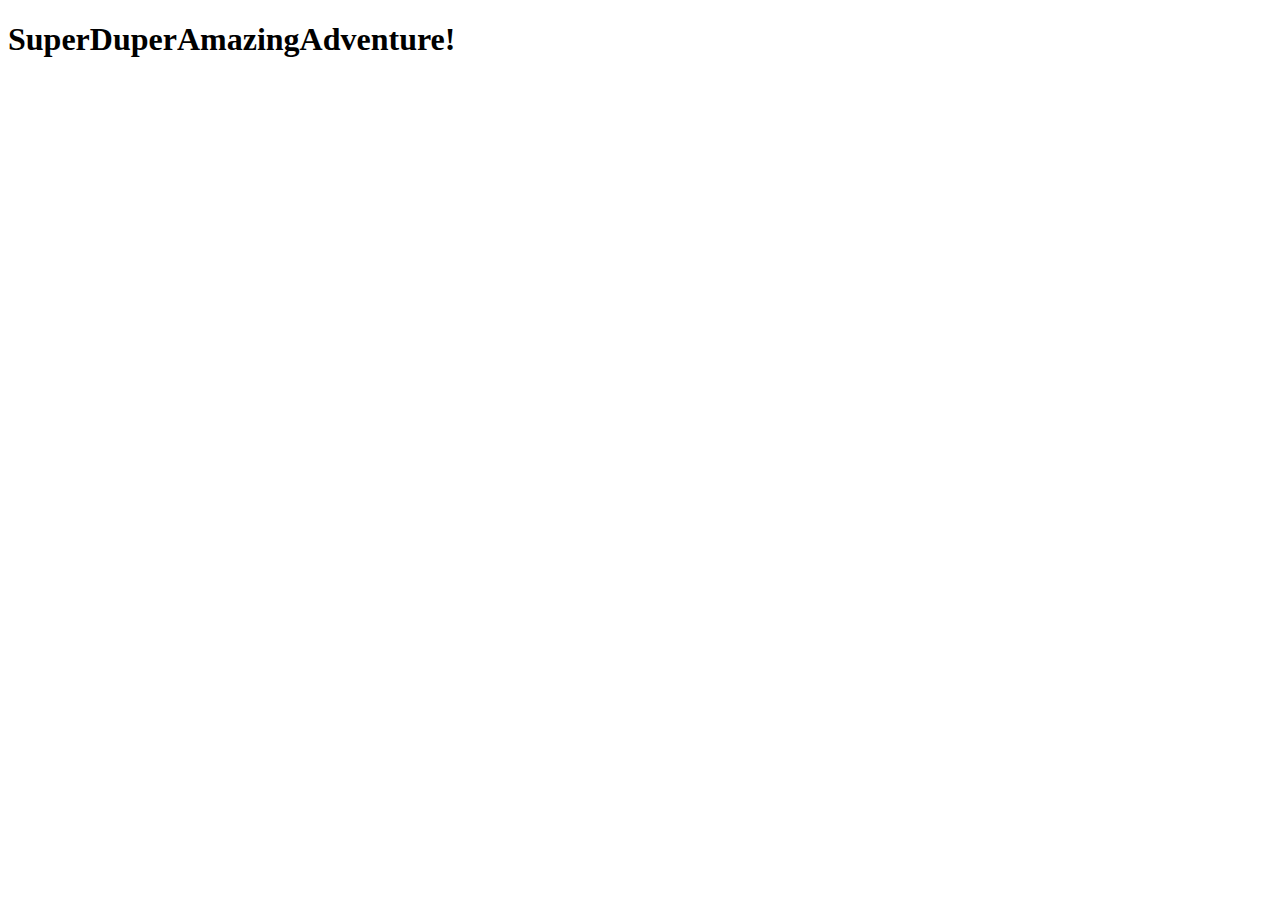
==== index.html @ b15cfccb "Initial commit" ====
<!DOCTYPE html>
<html lang="en">

<head>
    <link rel="stylesheet" href="style.css">
    <meta charset="UTF-8">
    <meta name="viewport" content="width = device-width, intail">
    <title>Point and click adventure!</title>
</head>

<body>
    <div id="title">
        <!--This is the main title of the game :) -->
        <h1 id="mainTitle">SuperDuperAmazingAdventure!</h1>
    </div>
    <div id="gameWindow">
        <!--Inventory Box, this will display the items you have-->
        <div id="inventoryBox">


        </div>
        <!--The dialogue system where the chatting will happen between the main and NPC-->
        <div id="dialogueBar">
            <div id="setMainDialog">
                <div id="heroavatar">

                </div>
                <div id="heroSpeech">

                </div>
                <div id="counterSpeech">

                </div>
                <div id="counterCharacter">

                </div>

            </div>

        </div>
        <!--Foreground elements-->
        <div id="squareTree"></div>

        <!--Player, main character-->
        <div id="hero"></div>

        <!--Background elements-->
        <div id="tileMap"></div>
    </div>
</body>

</html>
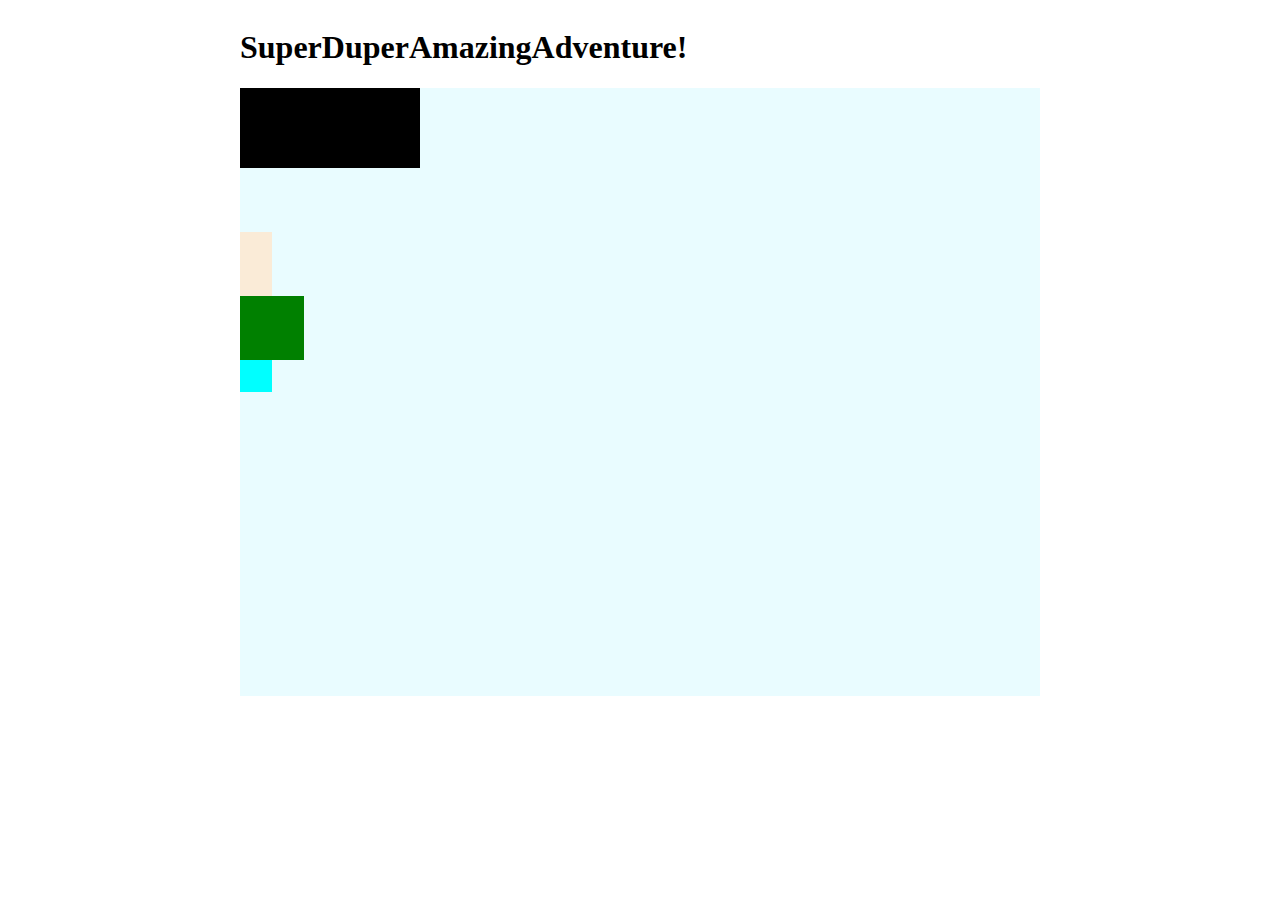
==== commit 116eb22b: "Push, push it real good" ====
--- a/index.html
+++ b/index.html
@@ -9,29 +9,29 @@
 </head>
 
 <body>
-    <div id="title">
+    <div id="title" class="foreGround">
         <!--This is the main title of the game :) -->
         <h1 id="mainTitle">SuperDuperAmazingAdventure!</h1>
     </div>
-    <div id="gameWindow">
+    <div id="gameWindow" class="foreGround">
         <!--Inventory Box, this will display the items you have-->
-        <div id="inventoryBox">
+        <div id="inventoryBox" class="foreGround">
 
 
         </div>
         <!--The dialogue system where the chatting will happen between the main and NPC-->
         <div id="dialogueBar">
             <div id="setMainDialog">
-                <div id="heroavatar">
+                <div id="heroAvatar" class="foreGround">
 
                 </div>
-                <div id="heroSpeech">
+                <div id="heroSpeech" class="foreGround">
 
                 </div>
-                <div id="counterSpeech">
+                <div id="counterSpeech" class="foreGround">
 
                 </div>
-                <div id="counterCharacter">
+                <div id="counterCharacter" class="foreGround">
 
                 </div>
 
@@ -39,13 +39,13 @@
 
         </div>
         <!--Foreground elements-->
-        <div id="squareTree"></div>
+        <div id="squareTree" class="foreGround"></div>
 
         <!--Player, main character-->
-        <div id="hero"></div>
+        <div id="hero" class=character></div>
 
         <!--Background elements-->
-        <div id="tileMap"></div>
+        <div id="tileMap" class="background"></div>
     </div>
 </body>
 
--- a/style.css
+++ b/style.css
@@ -0,0 +1,90 @@
+body {
+    display: grid;
+    grid-template-columns: auto 800px auto;
+    grid-template-rows: auto 806px auto;
+}
+
+#title {
+    grid-column-start: 2;
+    grid-row-start: 1;
+}
+
+#gameWindow {
+    width: 800px;
+    height: 608px;
+    background-color: #e9fcff;
+    grid-column-start: 2;
+    grid-row-start: 2;
+    position: relative;
+}
+
+
+
+#inventoryBox {
+    width: 180px;
+    height: 80px;
+    background-color: #000;
+}
+
+#dialogueBar {
+    bottom: 0px;
+}
+
+#setMainDiaglog {
+    position: relative;
+    width: 800px;
+    height: 64px;
+    background-color: #e9fcff;
+}
+
+#heroAvatar {
+    width: 32px;
+    height: 64px;
+    background-color: #e9fcff;
+}
+
+#heroSpeech {
+    width: 300px;
+    background-color: #e9fcff;
+}
+
+#counterSpeech {
+    width: 300px;
+    background-color: rgb(255, 194, 113);
+}
+
+#counterCharacter {
+    width: 32px;
+    height: 64px;
+    background-color: antiquewhite;
+}
+
+#squareTree {
+    height: 64px;
+    width: 64px;
+    background-color: green;
+}
+
+#hero {
+    height: 32px;
+    width: 32px;
+    background-color: aqua;
+}
+
+#tileMap {}
+
+/* These are classes */
+.background {
+    position: absolute;
+    z-index: 0;
+}
+
+.hero {
+    position: absolute;
+    z-index: 100;
+}
+
+.foreGround {
+    position: relative;
+    z-index: 1000;
+}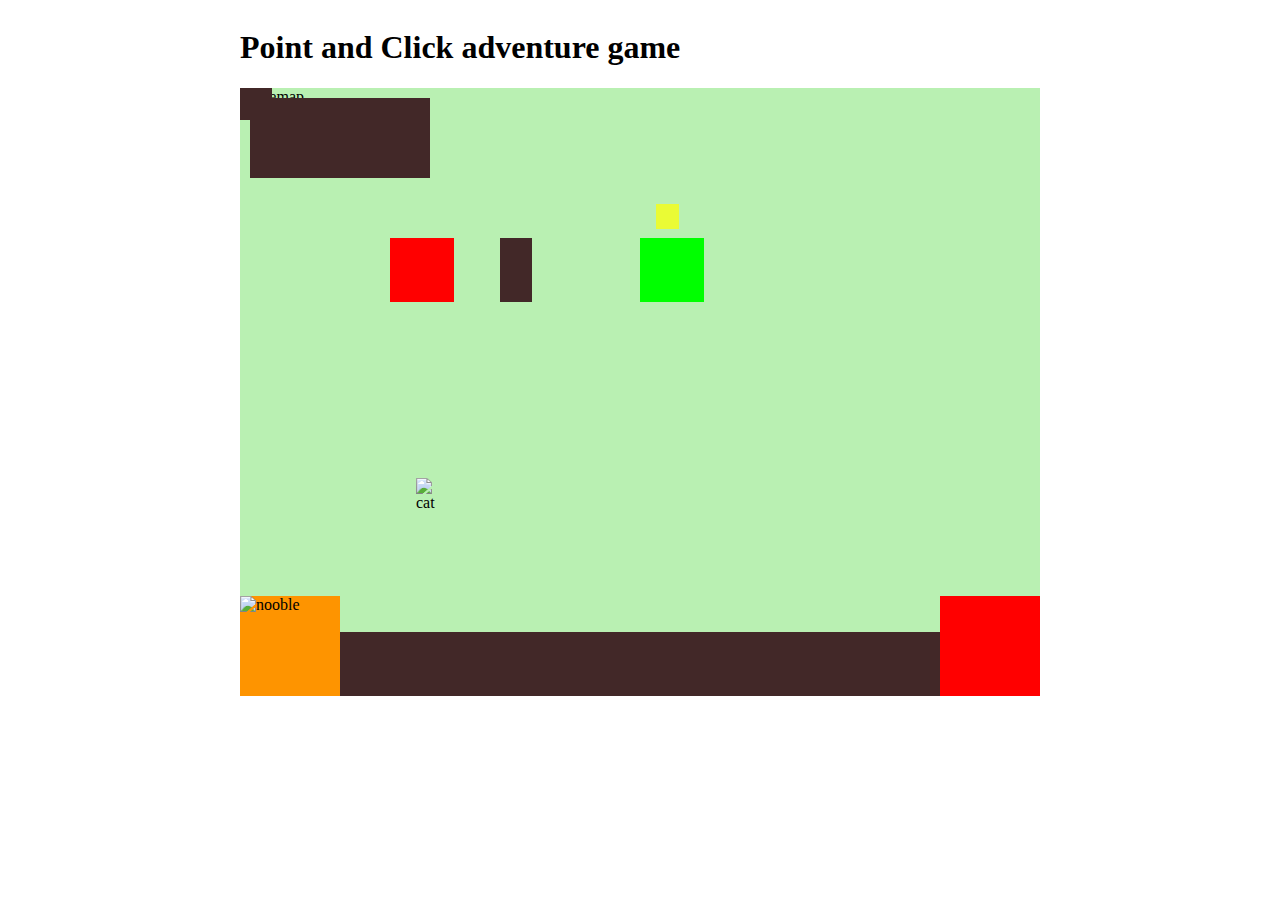
==== commit d837f592: "Updating it all so it hopefully works" ====
--- a/index.html
+++ b/index.html
@@ -2,51 +2,59 @@
 <html lang="en">
 
 <head>
-    <link rel="stylesheet" href="style.css">
     <meta charset="UTF-8">
-    <meta name="viewport" content="width = device-width, intail">
-    <title>Point and click adventure!</title>
+    <meta name="viewport" content="width=device-width, initial-scale=1.0">
+    <title>Point and click adventure</title>
+    <link rel="stylesheet" href="css/style.css">
 </head>
 
-<body>
-    <div id="title" class="foreGround">
-        <!--This is the main title of the game :) -->
-        <h1 id="mainTitle">SuperDuperAmazingAdventure!</h1>
-    </div>
-    <div id="gameWindow" class="foreGround">
-        <!--Inventory Box, this will display the items you have-->
-        <div id="inventoryBox" class="foreGround">
 
 
+<body>
+    <div id="title">
+        <h1 id="mainTitle">The amazing point and click adventure!</h1>
+    </div>
+    <div id="gameWindow">
+        <!--Inventory box-->
+        <div id="inventoryBox" class="foreground">
+            <ul id="inventoryList">
+            </ul>
         </div>
-        <!--The dialogue system where the chatting will happen between the main and NPC-->
-        <div id="dialogueBar">
+        <!--dialog bar-->
+        <div id="dialogBar" class="foreground">
             <div id="setMainDialog">
-                <div id="heroAvatar" class="foreGround">
+                <div id="heroAvatar" class="foreground">
+                    <img src="Img/Gifs/Basic Charakter Spritesheet.gif" alt="nooble">
 
                 </div>
-                <div id="heroSpeech" class="foreGround">
+                <div id="heroSpeech" class="foreground">
 
                 </div>
-                <div id="counterSpeech" class="foreGround">
+                <div id="counterSpeech" class="foreground">
 
                 </div>
-                <div id="counterCharacter" class="foreGround">
+                <div id="counterAvatar" class="foreground">
 
                 </div>
-
             </div>
-
         </div>
         <!--Foreground elements-->
-        <div id="squareTree" class="foreGround"></div>
+        <div id="key" class="foreground"></div>
+        <div id="squareTree" class="foreground"></div>
+        <div id="mushroom" class="foreground"></div>
+        <div id="doorSmallShak" class="foreground"></div>
+        <div id="chicken" class="foreground"></div>
 
-        <!--Player, main character-->
-        <div id="hero" class=character></div>
+        <!--Main Character-->
+        <div id="hero" class="character"> <img src="Img/Gifs/Basic Charakter Spritesheet.gif" alt="cat"></div>
+
 
         <!--Background elements-->
         <div id="tileMap" class="background"></div>
+        <img src="Img/Sprout Lands - Sprites - Basic pack/Tilesets/Grass.png" alt="tilemap" draggable="false">
+
     </div>
 </body>
+<script src="js/main.js"></script>
 
 </html>--- a/css/style.css
+++ b/css/style.css
@@ -0,0 +1,133 @@
+body {
+    display: grid;
+    grid-template-columns: auto 800px auto;
+    grid-template-rows: auto 608px auto;
+}
+
+#title {
+    grid-column-start: 2;
+    grid-row-start: 1;
+}
+
+#gameWindow {
+    width: 800px;
+    height: 608px;
+    background-color: #b9f0b2;
+    grid-column-start: 2;
+    grid-row-start: 2;
+    position: relative;
+}
+
+#inventoryBox {
+    width: 180px;
+    height: 80px;
+    background-color: #422828;
+    top: 10px;
+    left: 10px;
+    color: #FFFFFF;
+}
+
+#dialogBar {
+    bottom: 0px;
+}
+
+#setMainDialog {
+    position: relative;
+    width: 800px;
+    height: 64px;
+    background-color: #422828;
+}
+
+#heroAvatar {
+    width: 100px;
+    height: 100px;
+    background-color: #fe9400;
+    bottom: 0px;
+    left: 0px;
+}
+
+#heroSpeech {
+    width: 300px;
+    background-color: #FFFFFF;
+}
+
+#counterSpeech {
+    width: 300px;
+    background-color: #FFFFFF;
+}
+
+#counterAvatar {
+    width: 100px;
+    height: 100px;
+    background-color: #FF0000;
+    bottom: 0px;
+    right: 0px;
+}
+
+#squareTree {
+    width: 64px;
+    height: 64px;
+    background-color: #00ff00;
+    left: 400px;
+    top: 150px;
+    opacity: 1;
+}
+
+#key {
+    width: 23px;
+    height: 25px;
+    background-color: rgb(255, 255, 0);
+    left: 416px;
+    top: 116px;
+    opacity: 0.7;
+}
+
+#mushroom {
+    width: 64px;
+    height: 64px;
+    background-color: #FF0000;
+    left: 150px;
+    top: 150px;
+}
+
+#doorSmallShak {
+    width: 32px;
+    height: 64px;
+    background-color: #422828;
+    left: 260px;
+    top: 150px;
+}
+
+#hero {
+    top: 390px;
+    left: 176px;
+    width: 32px;
+    height: 32px;
+    transition: all 1.5s ease-in-out;
+}
+
+#tileMap {
+    width: 800px;
+    height: 608px;
+}
+
+#chicken {
+    width: 32px;
+    height: 32px;
+    background-color: #422828;
+}
+
+.background {
+    position: absolute;
+    z-index: 0;
+}
+
+.character {
+    position: absolute;
+    z-index: 100;
+}
+
+.foreground {
+    position: absolute;
+    z-index: 1000;
+}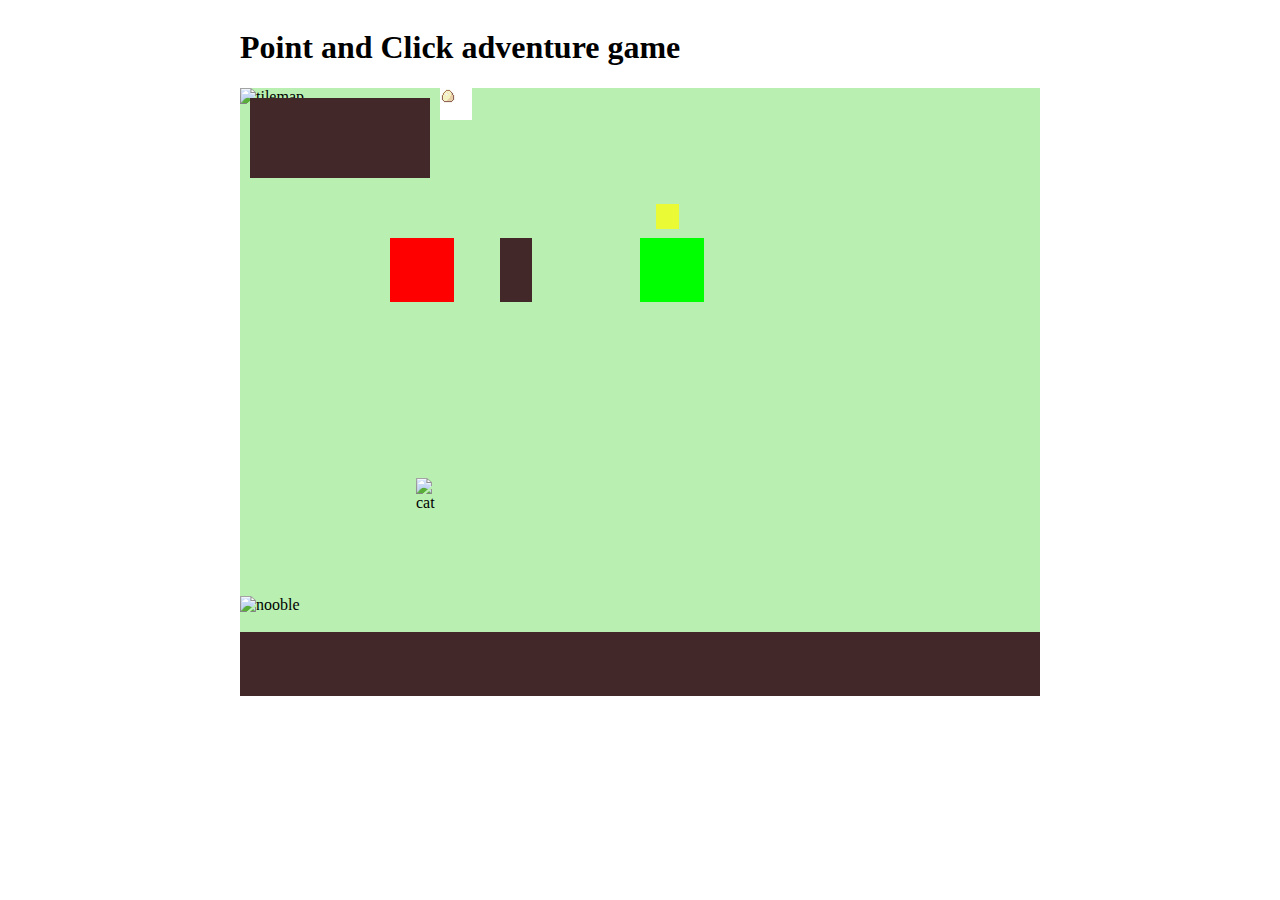
==== commit ca0ae87b: "the pain and suffering" ====
--- a/index.html
+++ b/index.html
@@ -24,16 +24,18 @@
         <div id="dialogBar" class="foreground">
             <div id="setMainDialog">
                 <div id="heroAvatar" class="foreground">
-                    <img src="Img/Gifs/Basic Charakter Spritesheet.gif" alt="nooble">
+                    <img height="100px" src="Img/Gifs/Basic Charakter Spritesheet.gif" alt="nooble">
 
                 </div>
-                <div id="heroSpeech" class="foreground">
-
+                <div id="heroSpeech" class="foreground speechBubble">
+                    hey yo!
                 </div>
-                <div id="counterSpeech" class="foreground">
-
+                <div id="counterSpeech" class="foreground speechBubble">
+                    Yo hey.
                 </div>
                 <div id="counterAvatar" class="foreground">
+                    <img height="100px" src="img/Sprout Lands - Sprites - Basic pack/Objects/Free_Chicken_House.png"
+                        alt="coop">
 
                 </div>
             </div>
@@ -43,17 +45,26 @@
         <div id="squareTree" class="foreground"></div>
         <div id="mushroom" class="foreground"></div>
         <div id="doorSmallShak" class="foreground"></div>
-        <div id="chicken" class="foreground"></div>
+        <div id="chicken" class="foreground">
+            <img src="img/Sprout Lands - Sprites - Basic pack/Objects/Egg_item.png" alt="The wise chicken">
+        </div>
 
         <!--Main Character-->
-        <div id="hero" class="character"> <img src="Img/Gifs/Basic Charakter Spritesheet.gif" alt="cat"></div>
+        <div id="hero" class="character"> <img height="50px" src="Img/Gifs/Basic Charakter Spritesheet.gif" alt="cat">
+        </div>
 
 
         <!--Background elements-->
         <div id="tileMap" class="background"></div>
-        <img src="Img/Sprout Lands - Sprites - Basic pack/Tilesets/Grass.png" alt="tilemap" draggable="false">
+        <img height="608px" width="800px" src="Img/Sprout Lands - Sprites - Basic pack/Tilesets/Grass.png" alt="tilemap"
+            draggable="false">
 
     </div>
+
+    <audio>
+        <source>
+    </audio>
+
 </body>
 <script src="js/main.js"></script>
 
--- a/css/style.css
+++ b/css/style.css
@@ -41,7 +41,6 @@
 #heroAvatar {
     width: 100px;
     height: 100px;
-    background-color: #fe9400;
     bottom: 0px;
     left: 0px;
 }
@@ -49,19 +48,25 @@
 #heroSpeech {
     width: 300px;
     background-color: #FFFFFF;
+    top: 0px;
+    left: 72px;
+    opacity: 0;
 }
 
 #counterSpeech {
     width: 300px;
     background-color: #FFFFFF;
+    top: 0px;
+    right: 72px;
+    opacity: 0;
 }
 
 #counterAvatar {
     width: 100px;
     height: 100px;
-    background-color: #FF0000;
     bottom: 0px;
     right: 0px;
+    opacity: 0;
 }
 
 #squareTree {
@@ -114,7 +119,9 @@
 #chicken {
     width: 32px;
     height: 32px;
-    background-color: #422828;
+    left: 200px;
+    background-color: #FFFFFF;
+
 }
 
 .background {
@@ -130,4 +137,16 @@
 .foreground {
     position: absolute;
     z-index: 1000;
+}
+
+.speechBubble {
+    border-radius: 50px;
+    padding: 5px 5px 5px 20px;
+    transition: all 1.5s ease-in-out;
+}
+
+.brownBar {
+    bottom: 0;
+    width: 800px;
+    height: 72px;
 }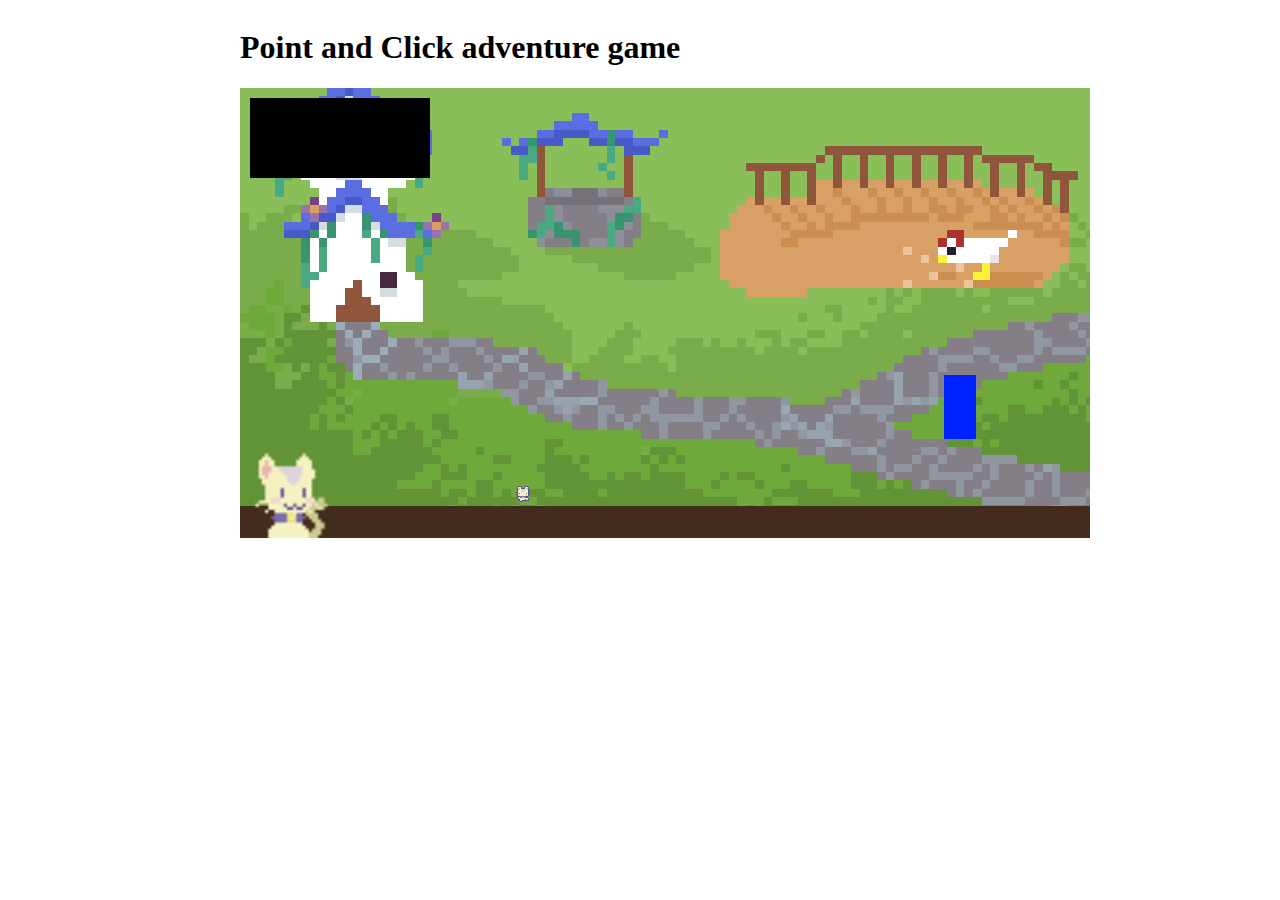
==== commit 0304b401: "teehee pointyclickhy" ====
--- a/index.html
+++ b/index.html
@@ -6,13 +6,13 @@
     <meta name="viewport" content="width=device-width, initial-scale=1.0">
     <title>Point and click adventure</title>
     <link rel="stylesheet" href="css/style.css">
+    <link rel="stylesheet" href="./mainMenu.html">
+
 </head>
-
-
 
 <body>
     <div id="title">
-        <h1 id="mainTitle">The amazing point and click adventure!</h1>
+        <h1 id="mainTitle">something</h1>
     </div>
     <div id="gameWindow">
         <!--Inventory box-->
@@ -24,48 +24,49 @@
         <div id="dialogBar" class="foreground">
             <div id="setMainDialog">
                 <div id="heroAvatar" class="foreground">
-                    <img height="100px" src="Img/Gifs/Basic Charakter Spritesheet.gif" alt="nooble">
-
+                    <img height="100px" src="img/Gifs/Teemo.gif" alt="hero avatar" draggable="false">
                 </div>
-                <div id="heroSpeech" class="foreground speechBubble">
-                    hey yo!
+                <div id="heroSpeech" class="foreground speechBubble" draggable="false">
+                    ...
                 </div>
-                <div id="counterSpeech" class="foreground speechBubble">
-                    Yo hey.
+                <div id="counterSpeech" class="foreground speechBubble" draggable="false">
+                    ...
                 </div>
                 <div id="counterAvatar" class="foreground">
-                    <img height="100px" src="img/Sprout Lands - Sprites - Basic pack/Objects/Free_Chicken_House.png"
-                        alt="coop">
-
+                    <img src="img/portairStatue.png" alt="Counter avatar" draggable="false">
                 </div>
+                <div id="brownBar" class="background"></div>
             </div>
         </div>
         <!--Foreground elements-->
         <div id="key" class="foreground"></div>
-        <div id="squareTree" class="foreground"></div>
-        <div id="mushroom" class="foreground"></div>
-        <div id="doorSmallShak" class="foreground"></div>
-        <div id="chicken" class="foreground">
-            <img src="img/Sprout Lands - Sprites - Basic pack/Objects/Egg_item.png" alt="The wise chicken">
+        <div id="well" class="foreground"></div>
+        <div id="doorWizardHut" class="foreground"></div>
+        <div id="statue" class="foreground"></div>
+
+        <!--Main Character-->
+        <div id="hero" class="character">
+            <img src="img/Gifs/Basic Charakter Spritesheet.gif" alt="hero charcater" id="Teemo the cat"
+                draggable="false">
         </div>
 
-        <!--Main Character-->
-        <div id="hero" class="character"> <img height="50px" src="Img/Gifs/Basic Charakter Spritesheet.gif" alt="cat">
+        <!--Background elements-->
+        <div id="tileMap" class="background">
+            <img src="img/biggerandbetter.gif" alt="tilemap" draggable="false">
         </div>
-
-
-        <!--Background elements-->
-        <div id="tileMap" class="background"></div>
-        <img height="608px" width="800px" src="Img/Sprout Lands - Sprites - Basic pack/Tilesets/Grass.png" alt="tilemap"
-            draggable="false">
 
     </div>
 
-    <audio>
-        <source>
+    <audio id="heroAudio">
+        <source src="audio/8-bit-powerup-6768.mp3">
     </audio>
 
+    <audio id="counterAudio">
+        <source src="audio/gameboy-pluck-41265.mp3">
+    </audio>
+
+
 </body>
-<script src="js/main.js"></script>
 
-</html>+</html>
+<script src="js/main.js"></script>--- a/css/style.css
+++ b/css/style.css
@@ -10,9 +10,9 @@
 }
 
 #gameWindow {
-    width: 800px;
-    height: 608px;
-    background-color: #b9f0b2;
+    width: 850px;
+    height: 450px;
+    background-color: #0022fe;
     grid-column-start: 2;
     grid-row-start: 2;
     position: relative;
@@ -21,10 +21,10 @@
 #inventoryBox {
     width: 180px;
     height: 80px;
-    background-color: #422828;
+    background-color: #000000;
     top: 10px;
     left: 10px;
-    color: #FFFFFF;
+    color: white
 }
 
 #dialogBar {
@@ -35,13 +35,13 @@
     position: relative;
     width: 800px;
     height: 64px;
-    background-color: #422828;
+
 }
 
 #heroAvatar {
-    width: 100px;
-    height: 100px;
-    bottom: 0px;
+    width: 72px;
+    height: 68px;
+    bottom: 32px;
     left: 0px;
 }
 
@@ -49,7 +49,7 @@
     width: 300px;
     background-color: #FFFFFF;
     top: 0px;
-    left: 72px;
+    left: 85px;
     opacity: 0;
 }
 
@@ -57,16 +57,23 @@
     width: 300px;
     background-color: #FFFFFF;
     top: 0px;
-    right: 72px;
+    right: 32px;
     opacity: 0;
 }
 
 #counterAvatar {
-    width: 100px;
-    height: 100px;
+    width: 72px;
+    height: 68px;
     bottom: 0px;
-    right: 0px;
+    right: -50px;
     opacity: 0;
+}
+
+#brownBar {
+    bottom: 0px;
+    height: 32px;
+    width: 850px;
+    background-color: #442c1c;
 }
 
 #squareTree {
@@ -76,53 +83,51 @@
     left: 400px;
     top: 150px;
     opacity: 1;
+    transition: all 1s ease-in-out;
+
 }
 
 #key {
-    width: 23px;
-    height: 25px;
-    background-color: rgb(255, 255, 0);
-    left: 416px;
-    top: 116px;
-    opacity: 0.7;
+    width: 32px;
+    height: 32px;
+    left: 86px;
+    top: 450px;
+    opacity: 1;
+    transition: all 1s ease-in-out;
 }
 
-#mushroom {
+#well {
     width: 64px;
     height: 64px;
-    background-color: #FF0000;
-    left: 150px;
-    top: 150px;
+    left: 288px;
+    top: 96px;
 }
 
-#doorSmallShak {
+#doorWizardHut {
     width: 32px;
     height: 64px;
-    background-color: #422828;
-    left: 260px;
-    top: 150px;
+    left: 177px;
+    top: 287px;
+}
+
+#statue {
+    width: 32px;
+    height: 64px;
+    left: 704px;
+    top: 287px;
+    background-color: #0022fe;
 }
 
 #hero {
     top: 390px;
-    left: 176px;
+    left: 267px;
     width: 32px;
     height: 32px;
-    transition: all 1.5s ease-in-out;
+    transition: all 1s ease-in-out;
+
 }
 
-#tileMap {
-    width: 800px;
-    height: 608px;
-}
-
-#chicken {
-    width: 32px;
-    height: 32px;
-    left: 200px;
-    background-color: #FFFFFF;
-
-}
+#tileMap {}
 
 .background {
     position: absolute;
@@ -137,16 +142,13 @@
 .foreground {
     position: absolute;
     z-index: 1000;
+    transition: all 1s ease-in-out;
 }
 
 .speechBubble {
-    border-radius: 50px;
+    border-radius: 60px;
     padding: 5px 5px 5px 20px;
-    transition: all 1.5s ease-in-out;
-}
-
-.brownBar {
-    bottom: 0;
-    width: 800px;
-    height: 72px;
+    user-select: none;
+    cursor: default;
+    transition: all 1s ease-in-out;
 }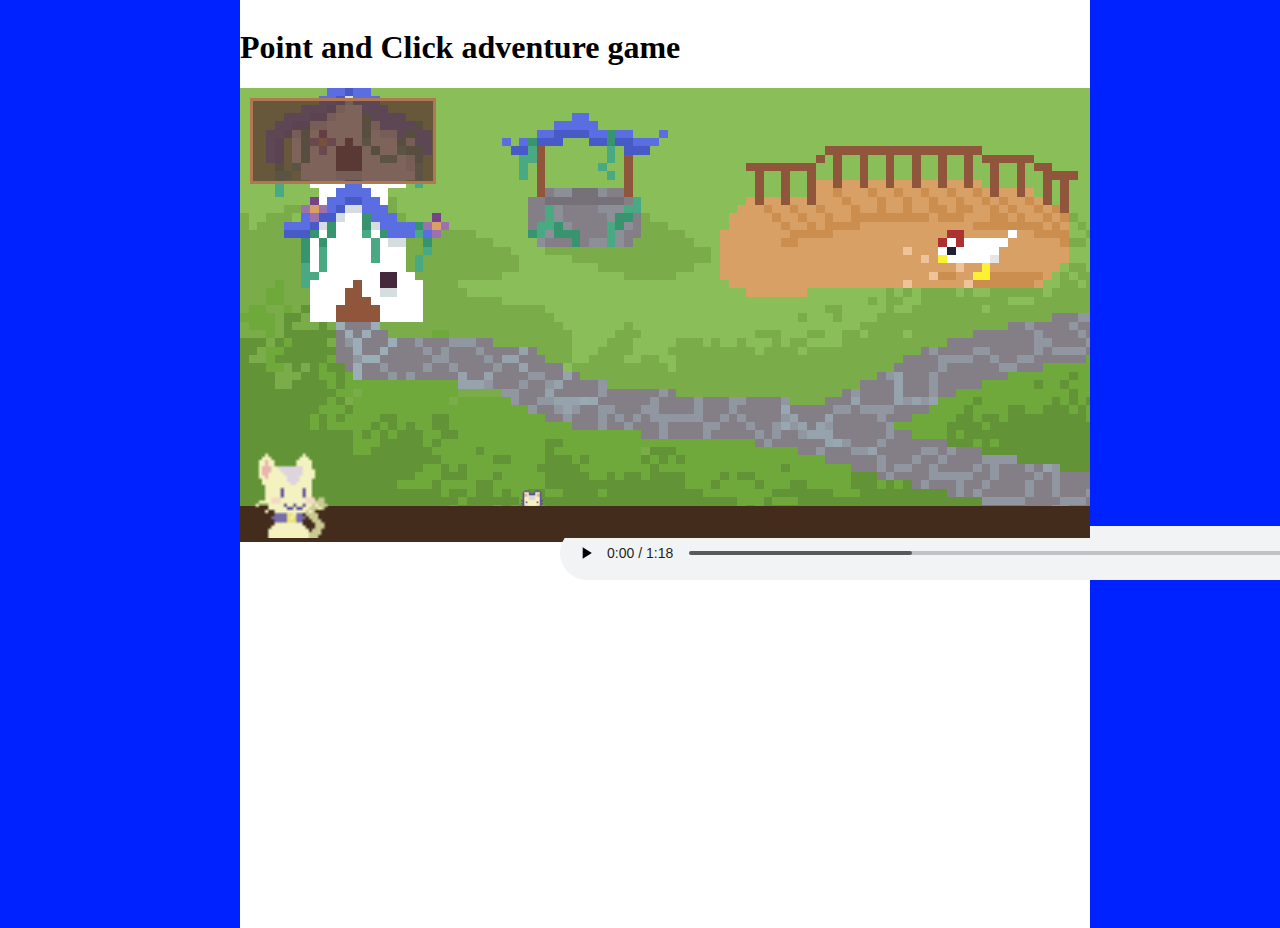
==== commit f0f1ae93: "So far so good!" ====
--- a/index.html
+++ b/index.html
@@ -33,7 +33,7 @@
                     ...
                 </div>
                 <div id="counterAvatar" class="foreground">
-                    <img src="img/portairStatue.png" alt="Counter avatar" draggable="false">
+                    <img height="100px" src="img/Gifs/TeeheeChickems.gif" alt="Counter avatar" draggable="false">
                 </div>
                 <div id="brownBar" class="background"></div>
             </div>
@@ -42,11 +42,11 @@
         <div id="key" class="foreground"></div>
         <div id="well" class="foreground"></div>
         <div id="doorWizardHut" class="foreground"></div>
-        <div id="statue" class="foreground"></div>
+        <div id="chicken" class="foreground"></div>
 
         <!--Main Character-->
         <div id="hero" class="character">
-            <img src="img/Gifs/Basic Charakter Spritesheet.gif" alt="hero charcater" id="Teemo the cat"
+            <img height="50px" src="img/Gifs/Basic Charakter Spritesheet.gif" alt="hero charcater" id="Teemo the cat"
                 draggable="false">
         </div>
 
@@ -54,6 +54,8 @@
         <div id="tileMap" class="background">
             <img src="img/biggerandbetter.gif" alt="tilemap" draggable="false">
         </div>
+        <div id="bgOnTheRight" class="background"></div>
+        <div id="bgOnTheLeft" class="background"></div>
 
     </div>
 
@@ -64,6 +66,9 @@
     <audio id="counterAudio">
         <source src="audio/gameboy-pluck-41265.mp3">
     </audio>
+    <audio autoplay loop controls id="soundTrack">
+        <source src="audio/orange-juice-on-the-table-8024.mp3" type="audio/mpeg">
+    </audio>
 
 
 </body>
--- a/css/style.css
+++ b/css/style.css
@@ -21,7 +21,9 @@
 #inventoryBox {
     width: 180px;
     height: 80px;
-    background-color: #000000;
+    background-color: #5f3e34ce;
+    border-style: solid;
+    border-color: #af7853;
     top: 10px;
     left: 10px;
     color: white
@@ -64,8 +66,8 @@
 #counterAvatar {
     width: 72px;
     height: 68px;
-    bottom: 0px;
-    right: -50px;
+    bottom: 32px;
+    right: -21px;
     opacity: 0;
 }
 
@@ -96,38 +98,63 @@
     transition: all 1s ease-in-out;
 }
 
+#soundTrack {
+    width: 850px;
+    position: absolute;
+    left: 560px;
+    bottom: 320px;
+    opacity: 1;
+}
+
 #well {
-    width: 64px;
+    width: 113px;
     height: 64px;
     left: 288px;
     top: 96px;
 }
 
 #doorWizardHut {
-    width: 32px;
-    height: 64px;
-    left: 177px;
-    top: 287px;
+    width: 37px;
+    height: 37px;
+    left: 99px;
+    top: 200px;
 }
 
-#statue {
-    width: 32px;
+#chicken {
+    width: 63px;
     height: 64px;
-    left: 704px;
-    top: 287px;
-    background-color: #0022fe;
+    left: 705px;
+    top: 127px;
 }
 
 #hero {
     top: 390px;
     left: 267px;
-    width: 32px;
-    height: 32px;
+    width: 50px;
+    height: 50px;
     transition: all 1s ease-in-out;
 
 }
 
-#tileMap {}
+#tileMap {
+    background-color: #442c1c;
+}
+
+#bgOnTheRight {
+    width: 600px;
+    height: 960px;
+    background-color: #0022fe;
+    top: -120px;
+    right: -600px;
+}
+
+#bgOnTheLeft {
+    width: 600px;
+    height: 960px;
+    background-color: #0022fe;
+    top: -120px;
+    left: -600px;
+}
 
 .background {
     position: absolute;
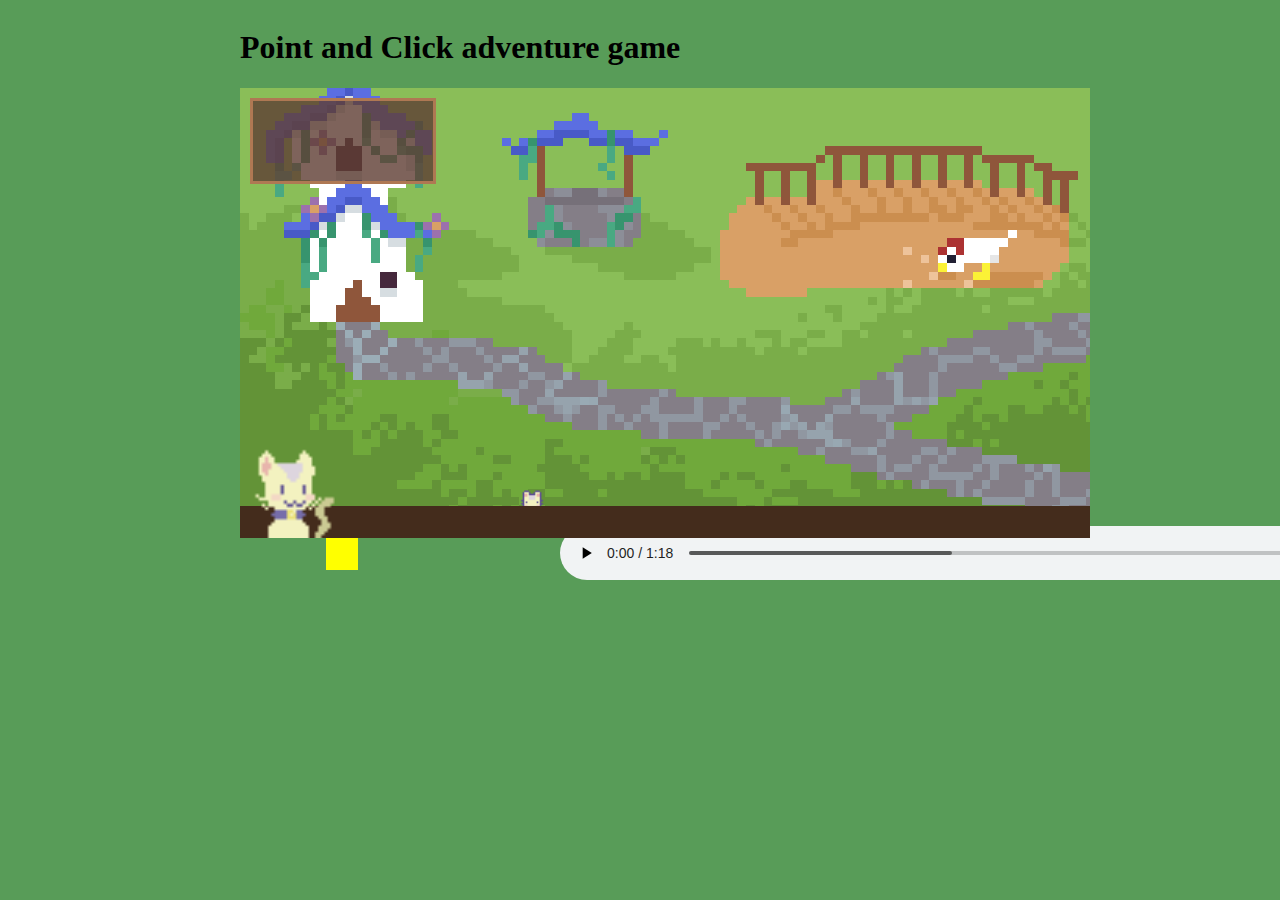
==== commit 91a20d2d: "many many changes, yes yes" ====
--- a/index.html
+++ b/index.html
@@ -54,11 +54,13 @@
         <div id="tileMap" class="background">
             <img src="img/biggerandbetter.gif" alt="tilemap" draggable="false">
         </div>
-        <div id="bgOnTheRight" class="background"></div>
-        <div id="bgOnTheLeft" class="background"></div>
+
 
     </div>
-
+    <!--
+    <div id="bgOnTheRight" class="background"></div>
+    <div id="bgOnTheLeft" class="background"></div>
+-->
     <audio id="heroAudio">
         <source src="audio/8-bit-powerup-6768.mp3">
     </audio>
--- a/css/style.css
+++ b/css/style.css
@@ -2,6 +2,7 @@
     display: grid;
     grid-template-columns: auto 800px auto;
     grid-template-rows: auto 608px auto;
+    background-color: rgb(88, 156, 88);
 }
 
 #title {
@@ -12,7 +13,6 @@
 #gameWindow {
     width: 850px;
     height: 450px;
-    background-color: #0022fe;
     grid-column-start: 2;
     grid-row-start: 2;
     position: relative;
@@ -78,24 +78,13 @@
     background-color: #442c1c;
 }
 
-#squareTree {
-    width: 64px;
-    height: 64px;
-    background-color: #00ff00;
-    left: 400px;
-    top: 150px;
-    opacity: 1;
-    transition: all 1s ease-in-out;
-
-}
-
 #key {
     width: 32px;
     height: 32px;
     left: 86px;
     top: 450px;
-    opacity: 1;
     transition: all 1s ease-in-out;
+    background-color: yellow;
 }
 
 #soundTrack {
@@ -137,7 +126,7 @@
 }
 
 #tileMap {
-    background-color: #442c1c;
+    background-color: #442c1c00;
 }
 
 #bgOnTheRight {
@@ -155,6 +144,8 @@
     top: -120px;
     left: -600px;
 }
+
+
 
 .background {
     position: absolute;
